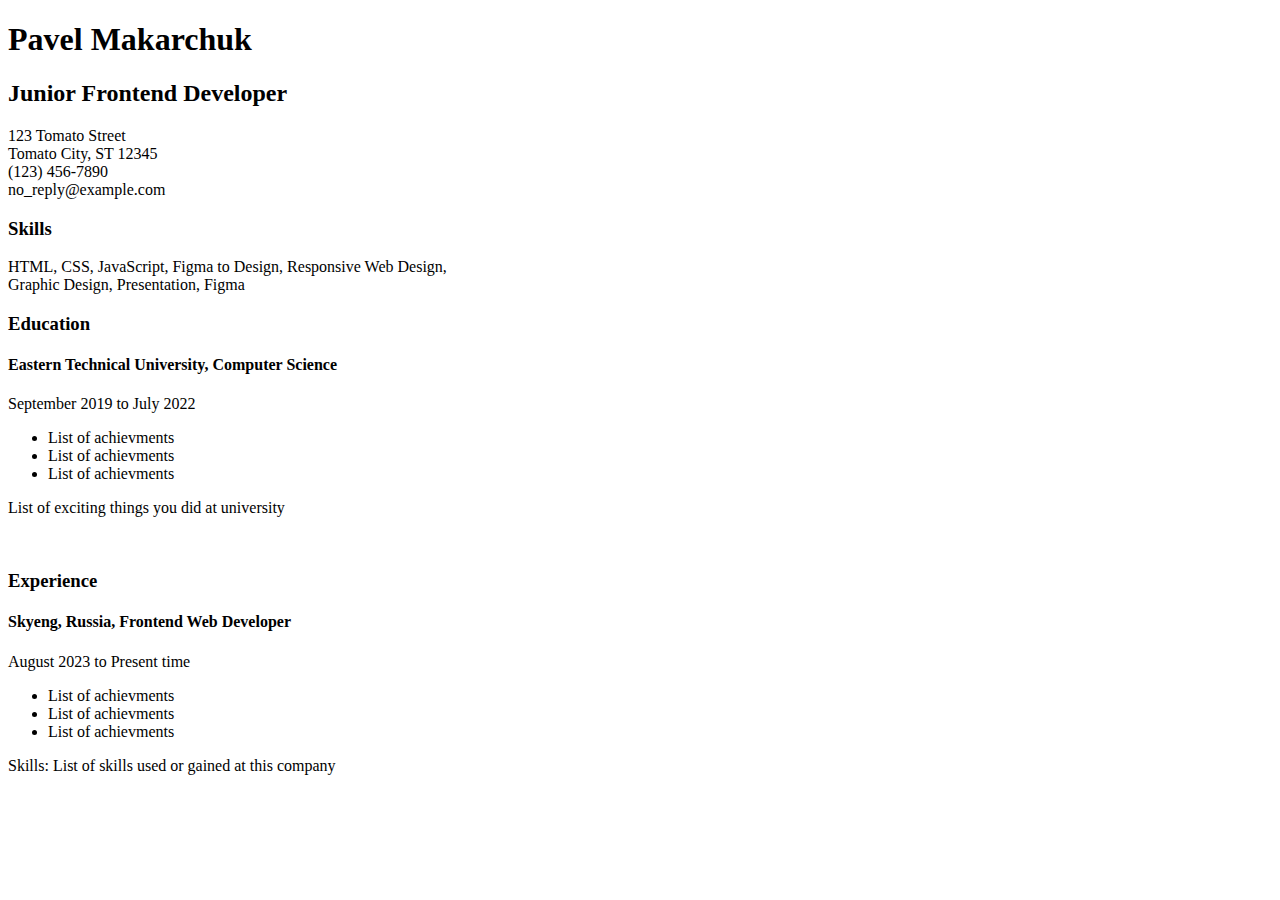
==== index.html @ 3823bffe "Add files via upload" ====
<!DOCTYPE html>
<html lang="ru">
<head>
    <meta charset="UTF-8">
    <meta name="viewport" content="width=device-width, initial-scale=1.0">
    <link rel="stylesheet" href="styles.css">
    <!-- SEO Meta Tags -->
    <meta name="description" content="Single Page CV of Pavel Makarchuk, a Frontend Web Developer." />
    <meta name="keywords" content="Frontend Developer, HTML, CSS, JavaScript, Resume, Web Development" />
    <meta name="author" content="Pavel Makarchuk" />
    <!-- Open Graph Meta Tags -->
    <meta property="og:title" content="Pavel Makarchuk - Frontend Web Developer" />
    <meta property="og:description" content="Single Page CV of Pavel Makarchuk, a Frontend Web Developer." />
    <meta property="og:image" content="https://res.cloudinary.com/duidrgg1k/image/upload/v1725421776/male-technologist_n0fbey.png" />
    <meta property="og:type" content="website" />
    <meta property="og:url" content="https://austinhill.dev" />
    <title>CV of Pavel Makarchuk, a Frontend Web Developer</title>
</head>
<body>
    <header>
        <h1>Pavel Makarchuk</h1>
        <h2>Junior Frontend Developer</h2>
        <div class="info">
            <p>123 Tomato Street<br>
            Tomato City, ST 12345<br>
            (123) 456-7890<br>
            no_reply@example.com</p>
        </div>
    </header>
    <main>
        <section class="skills">
                <h3 class="skills-title">Skills</h3>
                <p>
                    HTML, CSS, JavaScript, Figma to Design, Responsive Web Design,<br>Graphic Design, Presentation, Figma
                </p>
        </section>
        <section class="education">
            <h3 class="education-title">Education</h3>
            <h4> Eastern Technical University, Computer Science</h4>
            <p>September 2019 to July 2022</p>
                <ul>
                    <li>
                        List of achievments
                    </li>
                    <li>
                        List of achievments
                    </li>
                    <li>
                        List of achievments
                    </li>
                </ul>
                <p>List of exciting things you did at university</p>
               <br>
        </section>
        <section class="experience">
            <h3 class="experience-title">Experience</h3>
            <h4>Skyeng, Russia, Frontend Web Developer</h4>
            <p>August 2023 to Present time</p>
            <ul>
                <li>
                    List of achievments
                </li>
                <li>
                    List of achievments
                </li>
                <li>
                    List of achievments
                </li>
            </ul>
            <p>Skills: List of skills used or gained at this company</p>
        </section>
    </main>
</body>
</html>
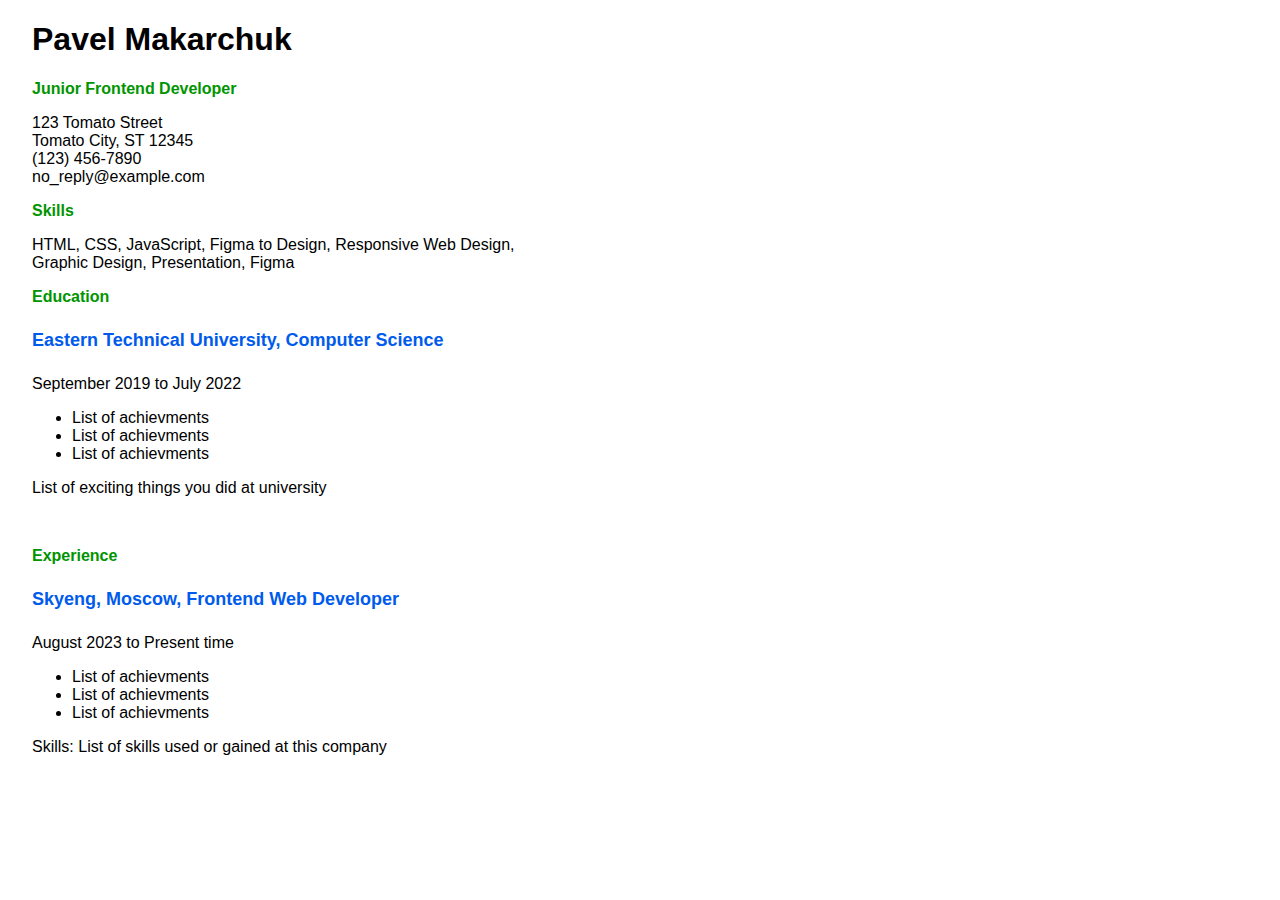
==== commit 214100d8: "Add files via upload" ====
--- a/index.html
+++ b/index.html
@@ -13,7 +13,8 @@
     <meta property="og:description" content="Single Page CV of Pavel Makarchuk, a Frontend Web Developer." />
     <meta property="og:image" content="https://res.cloudinary.com/duidrgg1k/image/upload/v1725421776/male-technologist_n0fbey.png" />
     <meta property="og:type" content="website" />
-    <meta property="og:url" content="https://austinhill.dev" />
+    <!-- Favicon -->
+    <link rel="icon" type="image/x-icon" href="assets/favicon.ico">
     <title>CV of Pavel Makarchuk, a Frontend Web Developer</title>
 </head>
 <body>
@@ -54,7 +55,7 @@
         </section>
         <section class="experience">
             <h3 class="experience-title">Experience</h3>
-            <h4>Skyeng, Russia, Frontend Web Developer</h4>
+            <h4>Skyeng, Moscow, Frontend Web Developer</h4>
             <p>August 2023 to Present time</p>
             <ul>
                 <li>
--- a/styles.css
+++ b/styles.css
@@ -0,0 +1,25 @@
+* {
+    font-family: Arial, Helvetica, sans-serif;
+}
+body {
+    padding-left: 24px;
+}
+
+h1 {
+
+}
+
+h2 {
+    font-size: 16px;
+    color: rgb(0, 149, 0);
+}
+
+h3 {
+    font-size: 16px;
+    color: rgb(0, 149, 0);
+}
+
+h4 {
+    font-size: 18px;
+    color: rgb(0, 91, 237);
+}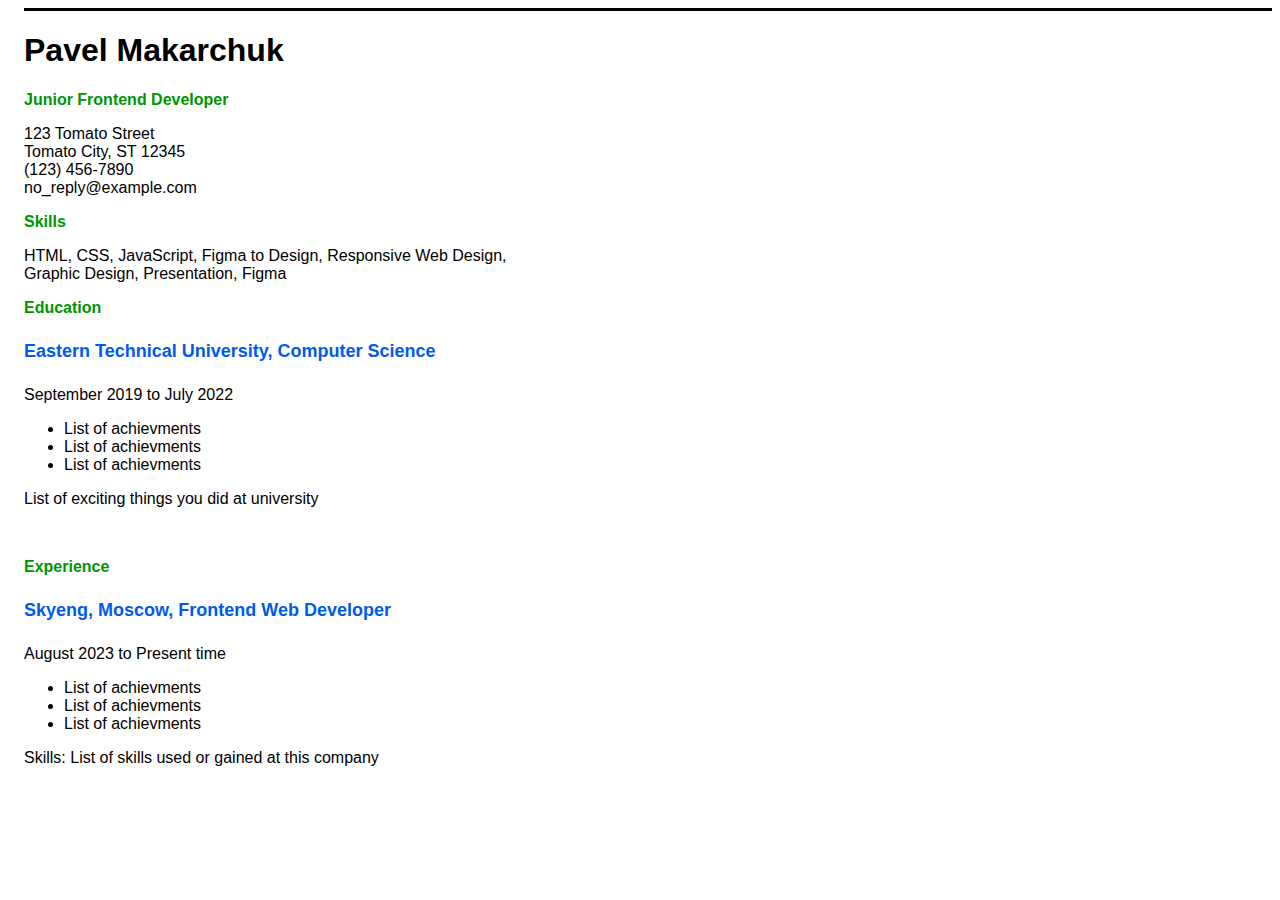
==== commit 3ad7efb3: "Add files via upload" ====
--- a/index.html
+++ b/index.html
@@ -1,5 +1,5 @@
 <!DOCTYPE html>
-<html lang="ru">
+<html lang="en">
 <head>
     <meta charset="UTF-8">
     <meta name="viewport" content="width=device-width, initial-scale=1.0">
--- a/styles.css
+++ b/styles.css
@@ -1,12 +1,10 @@
 * {
     font-family: Arial, Helvetica, sans-serif;
 }
+
 body {
-    padding-left: 24px;
-}
-
-h1 {
-
+    margin-left: 24px;
+    border-top: 3px solid #000;
 }
 
 h2 {
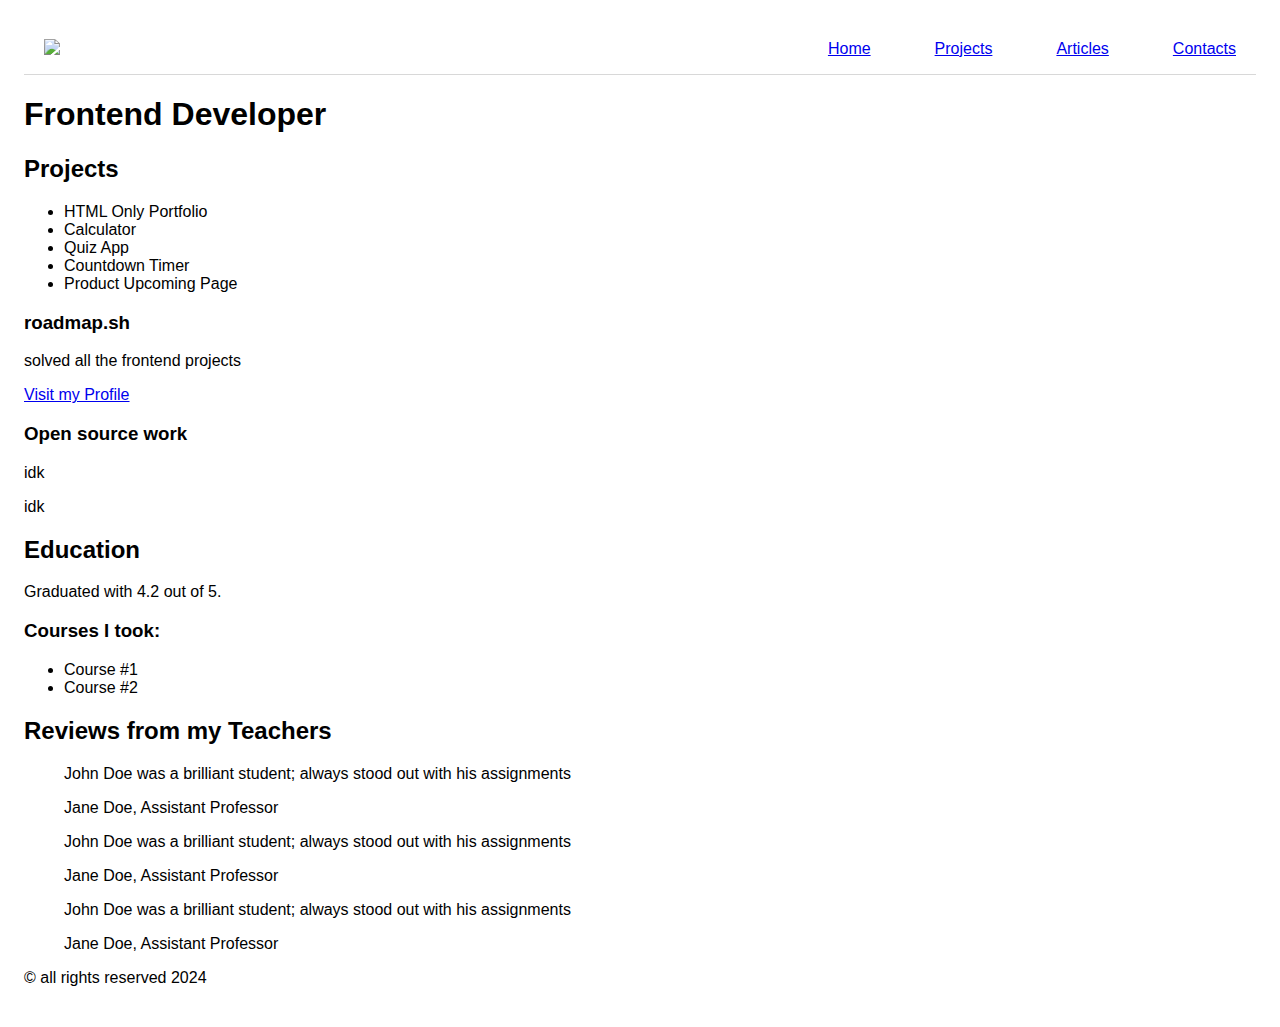
==== commit 657c8d41: "Add files via upload" ====
--- a/index.html
+++ b/index.html
@@ -3,73 +3,85 @@
 <head>
     <meta charset="UTF-8">
     <meta name="viewport" content="width=device-width, initial-scale=1.0">
+    <!--SEO Tags-->
+    <meta name="description" content="A simple HTML-only website for roadmap.sh frontend">
+    <meta name="keywords" content="Frontend Project, HTML, Roadmap.sh">
+    <title>Basic HTML Website</title>
     <link rel="stylesheet" href="styles.css">
-    <!-- SEO Meta Tags -->
-    <meta name="description" content="Single Page CV of Pavel Makarchuk, a Frontend Web Developer." />
-    <meta name="keywords" content="Frontend Developer, HTML, CSS, JavaScript, Resume, Web Development" />
-    <meta name="author" content="Pavel Makarchuk" />
-    <!-- Open Graph Meta Tags -->
-    <meta property="og:title" content="Pavel Makarchuk - Frontend Web Developer" />
-    <meta property="og:description" content="Single Page CV of Pavel Makarchuk, a Frontend Web Developer." />
-    <meta property="og:image" content="https://res.cloudinary.com/duidrgg1k/image/upload/v1725421776/male-technologist_n0fbey.png" />
-    <meta property="og:type" content="website" />
-    <!-- Favicon -->
-    <link rel="icon" type="image/x-icon" href="assets/favicon.ico">
-    <title>CV of Pavel Makarchuk, a Frontend Web Developer</title>
 </head>
 <body>
+
     <header>
-        <h1>Pavel Makarchuk</h1>
-        <h2>Junior Frontend Developer</h2>
-        <div class="info">
-            <p>123 Tomato Street<br>
-            Tomato City, ST 12345<br>
-            (123) 456-7890<br>
-            no_reply@example.com</p>
+        <div class="logo">
+            <img src="favicon.ico" width="32">
         </div>
+        <nav>
+            <ul>
+                <li><a href="index.html">Home</a></li>
+                <li><a href="projects.html">Projects</a></li>
+                <li><a href="articles.html">Articles</a></li>
+                <li><a href="contacts.html">Contacts</a></li>
+            </ul>
+        </nav>
     </header>
+
     <main>
-        <section class="skills">
-                <h3 class="skills-title">Skills</h3>
-                <p>
-                    HTML, CSS, JavaScript, Figma to Design, Responsive Web Design,<br>Graphic Design, Presentation, Figma
-                </p>
+        <section class="introduce">
+            <h1>Frontend Developer</h1>
         </section>
-        <section class="education">
-            <h3 class="education-title">Education</h3>
-            <h4> Eastern Technical University, Computer Science</h4>
-            <p>September 2019 to July 2022</p>
-                <ul>
-                    <li>
-                        List of achievments
-                    </li>
-                    <li>
-                        List of achievments
-                    </li>
-                    <li>
-                        List of achievments
-                    </li>
-                </ul>
-                <p>List of exciting things you did at university</p>
-               <br>
-        </section>
-        <section class="experience">
-            <h3 class="experience-title">Experience</h3>
-            <h4>Skyeng, Moscow, Frontend Web Developer</h4>
-            <p>August 2023 to Present time</p>
-            <ul>
-                <li>
-                    List of achievments
-                </li>
-                <li>
-                    List of achievments
-                </li>
-                <li>
-                    List of achievments
-                </li>
-            </ul>
-            <p>Skills: List of skills used or gained at this company</p>
-        </section>
-    </main>
+
+    <section class="projects">
+        <h2>Projects</h2>
+        <ul>
+            <li>HTML Only Portfolio</li>
+            <li>Calculator</li>
+            <li>Quiz App</li>
+            <li>Countdown Timer</li>
+            <li>Product Upcoming Page</li>
+        </ul>
+    </section>
+
+    <section class="workExp">
+        <div>
+            <h3>roadmap.sh</h3>
+            <p>solved all the frontend projects</p>
+            <p><a href="#">Visit my Profile</a></p>
+        </div>
+        <div>
+            <h3>Open source work</h3>
+            <p>idk</p>
+            <p><a>idk</a></p>
+        </div>
+    </section>
+
+    <section class="education">
+        <h2>Education</h2>
+        <p>Graduated with 4.2 out of 5.</p>
+        <h3>Courses I took:</h3>
+        <ul>
+            <li>Course #1</li>
+            <li>Course #2</li>
+        </ul>
+    </section>
+
+    <aside class="reviews">
+        <h2>Reviews from my Teachers</h2>
+        <blockquote>
+            <p>John Doe was a brilliant student; always stood out with his assignments</p>
+            <footer>Jane Doe, Assistant Professor</footer>
+        </blockquote>
+        <blockquote>
+            <p>John Doe was a brilliant student; always stood out with his assignments</p>
+            <footer>Jane Doe, Assistant Professor</footer>
+        </blockquote>
+        <blockquote>
+            <p>John Doe was a brilliant student; always stood out with his assignments</p>
+            <footer>Jane Doe, Assistant Professor</footer>
+        </blockquote>
+    </aside>
+</main>
+        <footer>
+            <p>&copy; all rights reserved 2024</p>
+        </footer>
 </body>
 </html>--- a/styles.css
+++ b/styles.css
@@ -3,21 +3,30 @@
 }
 
 body {
-    margin-left: 24px;
-    border-top: 3px solid #000;
+    padding: 16px;
 }
 
-h2 {
-    font-size: 16px;
-    color: rgb(0, 149, 0);
+header {
+    display: flex;
+    justify-content: space-between;
+    align-items: center;
+    padding-left: 20px;
+    padding-right: 20px;
+    border-bottom: solid 1px #99999962;
 }
 
-h3 {
-    font-size: 16px;
-    color: rgb(0, 149, 0);
+nav {
+    flex-grow: 1;
 }
 
-h4 {
-    font-size: 18px;
-    color: rgb(0, 91, 237);
+nav ul {
+    display: flex;
+    justify-content: flex-end;
+    list-style-type: none;
+    padding: 0px;
+    gap: 64px;
+}
+
+.logo {
+    border-radius: 8px;
 }